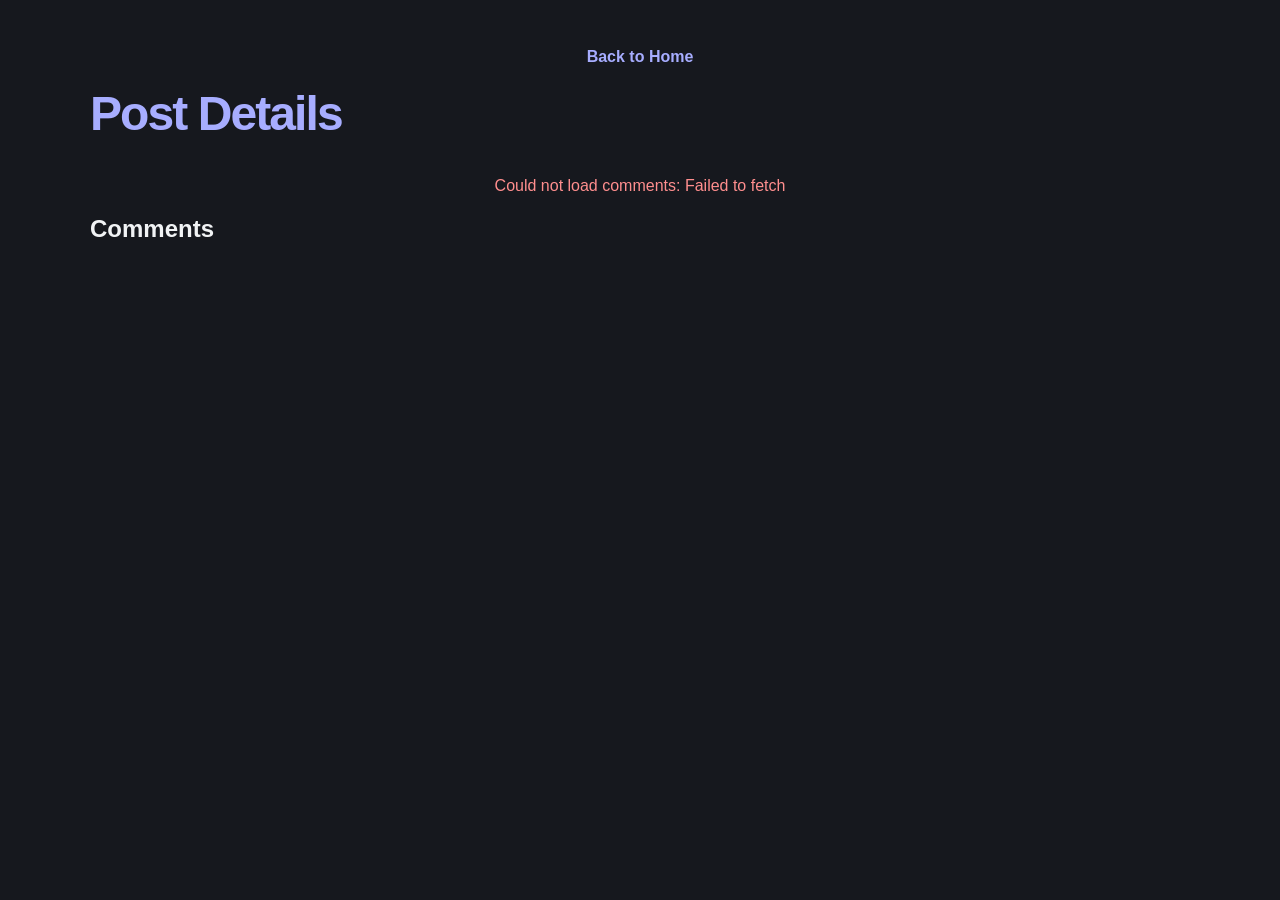
==== post.html @ e6e152f7 "Add post details and comments display" ====
<!DOCTYPE html>
<html lang="en">
<head>
    <meta charset="UTF-8">
    <meta name="viewport" content="width=device-width, initial-scale=1.0">
    <title>Post</title>
    <link rel="stylesheet" href="style.css">
</head>

    <body>
        <header>
            <a class="back-link" href="index.html">Back to Home</a>
            <h1>Post Details</h1>   
        </header>

        <main>
            <p class="error-message"></p>
            <article class="post-details"></article>

            <section class="comments">
                <h2>Comments</h2>
                
                <p class="no-comments"></p>
                <ul class="comments-list"></ul>

            </section>

            
        </main>

        <script src="post.js"></script>
    </body>
</html>
---- style.css ----
* {
    box-sizing: border-box;
}

body {
    min-height: 100vh;
    margin: 0;
    padding: 48px 24px;
    background: #16181e;
    color: #f1f3f5;
    font-family: Arial, Helvetica, sans-serif;
}

header,
main {
    width: min(100%, 1100px);
    margin: 0 auto;
}

header {
    margin-bottom: 36px;
    text-align: center;
}
.back-link {
    display: inline-block;
    margin-bottom: 20px;
    color: #a7adff;
    text-decoration: none;
    font-weight: bold;
}
.back-link:hover {
    color: #ffffff;
}
h1 {
    margin: 0;
    font-size: clamp(2rem, 5vw, 3rem);
    letter-spacing: -0.04em;
    color: #a7adff;
    text-align: left;
}
.post-details h2 {
    font-size: 1.8rem;
    text-align: left;
}
.post-list {
    display: grid;
    grid-template-columns: repeat(auto-fit, minmax(min(100%, 280px), 1fr));
    gap: 20px;
}

.card {
    display: flex;
    flex-direction: column;
    padding: 24px;
    border: 1px solid #30343d;
    border-radius: 16px;
    background: #22252d;
    box-shadow: 0 12px 30px rgb(0 0 0 / 16%);
    transition: transform 180ms ease, border-color 180ms ease;
}

.card:hover {
    transform: translateY(-4px);
    border-color: #727cf5;
}

.card h2 {
    margin: 0 0 12px;
    font-size: 1.25rem;
}

.card p {
    color: #b7bdc8;
    line-height: 1.6;
}

.card .tags,
.card .info {
    font-size: 0.875rem;
}

.card a {
    align-self: flex-start;
    margin-top: auto;
    padding-top: 12px;
    color: #a7adff;
    font-weight: 600;
    text-decoration: none;
}

.card a:hover {
    color: #d0d3ff;
}

.error-message {
    color: #ff8e8e;
    text-align: center;
}
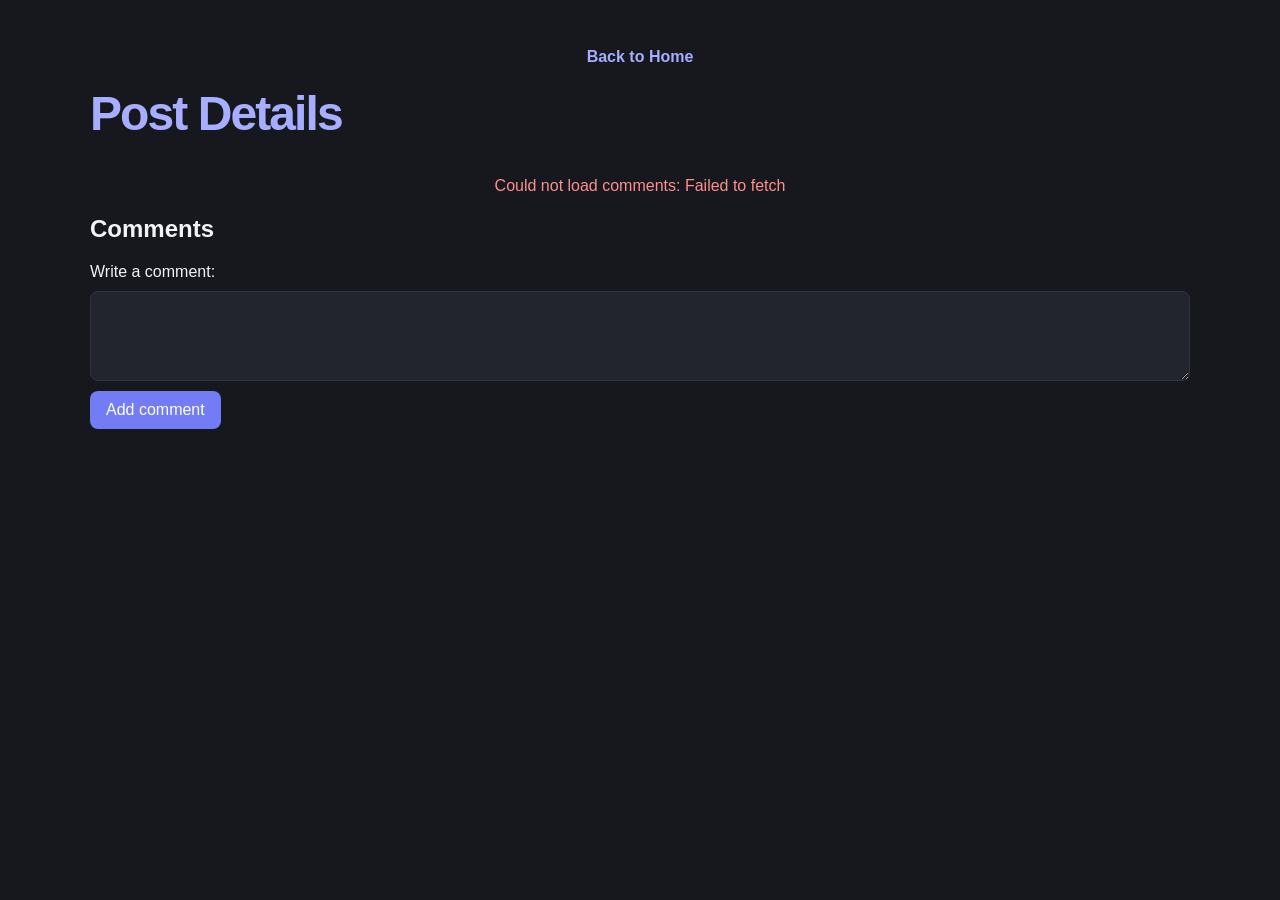
==== commit c3380efa: "Add comment form with POST request" ====
--- a/post.html
+++ b/post.html
@@ -19,7 +19,11 @@
 
             <section class="comments">
                 <h2>Comments</h2>
-                
+                <form class="comment-form">
+                    <label for="comment-input">Write a comment:</label>
+                    <textarea id="comment-input" required></textarea>
+                    <button type="submit">Add comment</button>
+                </form>
                 <p class="no-comments"></p>
                 <ul class="comments-list"></ul>
 
--- a/style.css
+++ b/style.css
@@ -99,3 +99,30 @@
 }
 
 
+.comment-form {
+    display: grid;
+    gap: 10px;
+    margin-bottom: 24px;
+}
+
+.comment-form textarea {
+    min-height: 90px;
+    padding: 12px;
+    border: 1px solid #30343d;
+    border-radius: 8px;
+    background: #22252d;
+    color: #f1f3f5;
+    font: inherit;
+    resize: vertical;
+}
+
+.comment-form button {
+    justify-self: start;
+    padding: 10px 16px;
+    border: 0;
+    border-radius: 8px;
+    background: #727cf5;
+    color: white;
+    font: inherit;
+    cursor: pointer;
+}
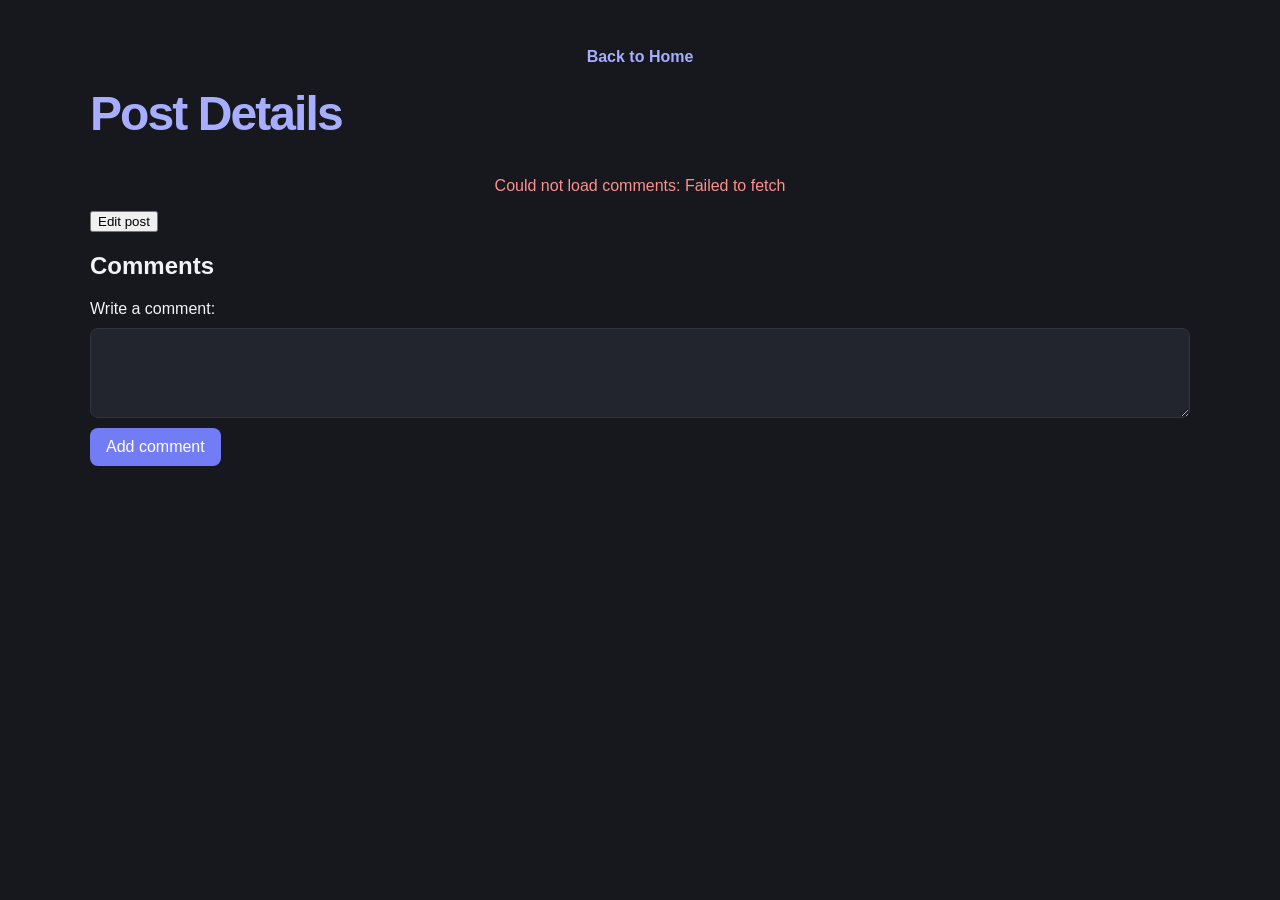
==== commit 8242ea2f: "Add edit form on the post details page" ====
--- a/post.html
+++ b/post.html
@@ -17,6 +17,16 @@
             <p class="error-message"></p>
             <article class="post-details"></article>
 
+            <!--Edit form--> 
+            <button class="edit-button" type="button">Edit post</button>
+            <form class="comment-form edit-form">
+                <label for="edit-title">Title:</label>
+                <input id="edit-title" type="text" required>
+                <label for="edit-body">Content:</label>
+                <textarea id="edit-body" required></textarea>
+                <button type="submit">Save changes</button>
+            </form>
+
             <section class="comments">
                 <h2>Comments</h2>
                 <form class="comment-form">
--- a/style.css
+++ b/style.css
@@ -125,4 +125,8 @@
     color: white;
     font: inherit;
     cursor: pointer;
-}+}
+/* hiding feature for the the edit form before click */
+.edit-form {
+    display: none;
+}
